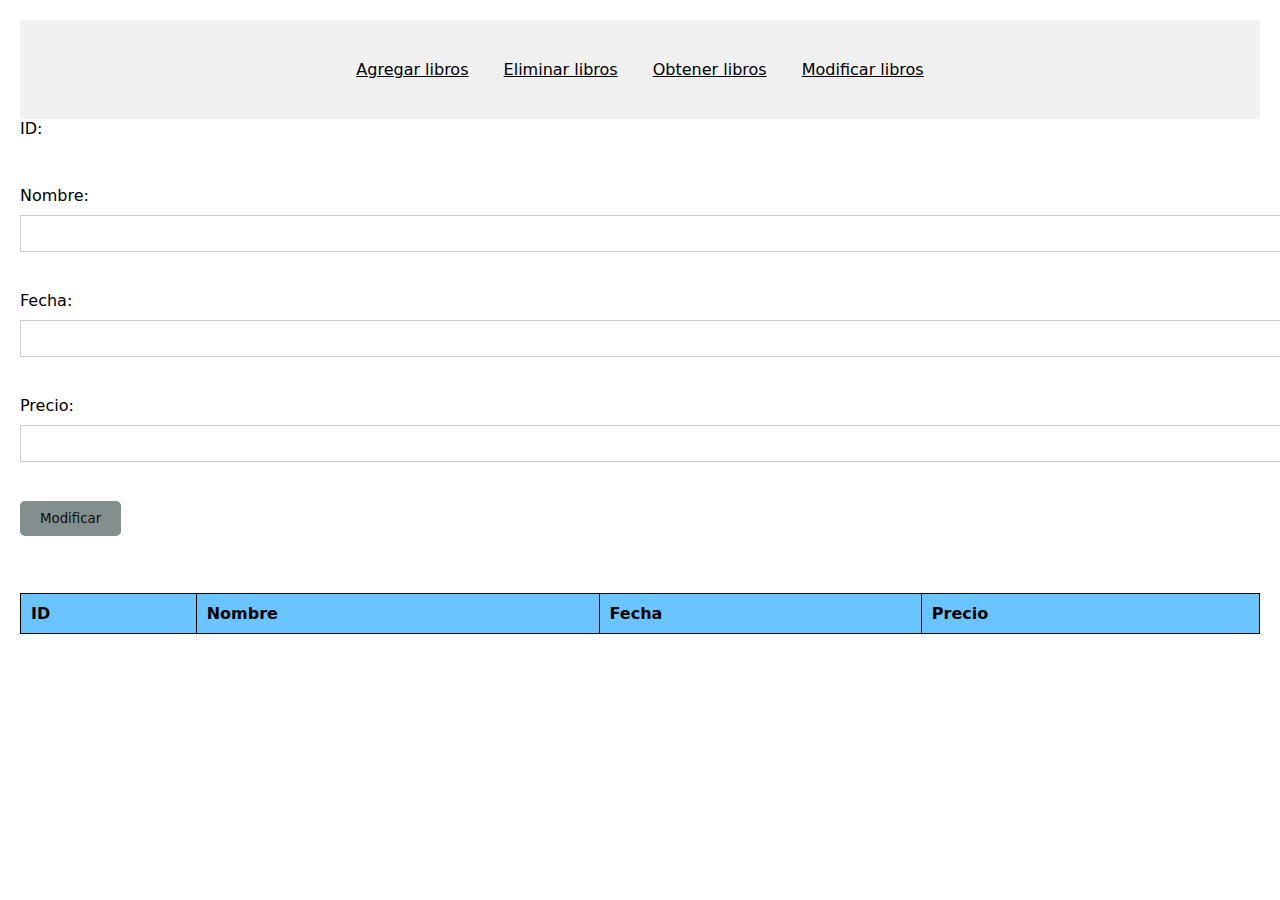
==== FRONTEND/MODIFY/modify.html @ b1a7fa63 "actualizado" ====
<!DOCTYPE html>
<html lang="en">

<head>
    <meta charset="UTF-8">
    <meta name="viewport" content="width=device-width, initial-scale=1.0">
    <title>Modificar Libros</title>
    <link rel="stylesheet" href="../style.css">
</head>

<body>
    <header>
        <a href="../ADD/add.html">Agregar libros</a>
        <a href="../DELETE/delete.html">Eliminar libros</a>
        <a href="../OBTAIN/obtain.html">Obtener libros</a>
        <a href="modify.html">Modificar libros</a>
    </header>
    <main class="mainModify">
        <div>
            <form action="" method="post" name="formModify" id="formModify">
                <label for="id">ID:</label>
                <input type="number" id="id" name="id" class="idinp" readonly>
                <br>
                <br>
                <label for="name">Nombre:</label>
                <input type="text" id="name" name="name">
                <br>
                <br>
                <label for="date">Fecha:</label>
                <input type="text" id="date" name="date">
                <br>
                <br>
                <label for="price">Precio:</label>
                <input type="text" id="price" name="price">
                <br>
                <br>
                <input type="submit" value="Modificar">

        </div>
        
        <br>
        <br>
        <br>

        <div>
            <table>
                <thead>

                    <tr>
                        <th>ID</th>
                        <th>Nombre</th>
                        <th>Fecha</th>
                        <th>Precio</th>
                    </tr>

                </thead>
                <tbody id="TableBooks">

                </tbody>


            </table>
        </div>
    </main>
    <script src="modify.js"></script>
</body>

</html>
---- FRONTEND/style.css ----
body {
font-family: system-ui, -apple-system, BlinkMacSystemFont, 'Segoe UI', Roboto, Oxygen, Ubuntu, Cantarell, 'Open Sans', 'Helvetica Neue', sans-serif;    
margin: 20px;
}

header {
    background-color: #f0f0f0;
    padding: 40px;
    text-align: center;

}


main {
    display: flex;
    flex-wrap: wrap;
    justify-content: center;
}

section {
    background-color: #f0f0f0;
    padding: 30px;
    margin: 20px;
    width: 30%;
    border: 1px solid #080000;
    box-shadow: 0 0 10px rgba(8, 183, 206, 0.1);
}


label {
    display: block;
    margin-bottom: 10px;
}

input[type="text"] {
    width: 100%;
    padding: 10px;
    margin-bottom: 20px;
    border: 1px solid #ccc;
}

input[type="date"] {
    width: 100%;
    padding: 10px;
    margin-bottom: 20px;
    border: 1px solid #ccc;
}

input[type="submit"] {
    background-color: #828f8c;
    color: #0e0c0c;
    padding: 10px 20px;
    border: none;
    border-radius: 5px;
    cursor: pointer;
    font-family: system-ui, -apple-system, BlinkMacSystemFont, 'Segoe UI', Roboto, Oxygen, Ubuntu, Cantarell, 'Open Sans', 'Helvetica Neue', sans-serif;
}

input[type="submit"]:hover {
    background-color: #2199c9;
}
a {
    font-family: system-ui, -apple-system, BlinkMacSystemFont, 'Segoe UI', Roboto, Oxygen, Ubuntu, Cantarell, 'Open Sans', 'Helvetica Neue', sans-serif;
    margin: 15px; 
    color: black;

}
.mainModify{

display:flex;
flex-direction: column;
}

table {
    border-collapse: collapse;
    width: 100%;
}
th, td {
    border: 1px solid black; 
    padding: 10px; 
    text-align: left;
}
th {
    background-color: #6ac4ff;
    margin: 0 10px; 
}
td {
    margin: 0 10px;
}
.idinp{
border-style: none;

}
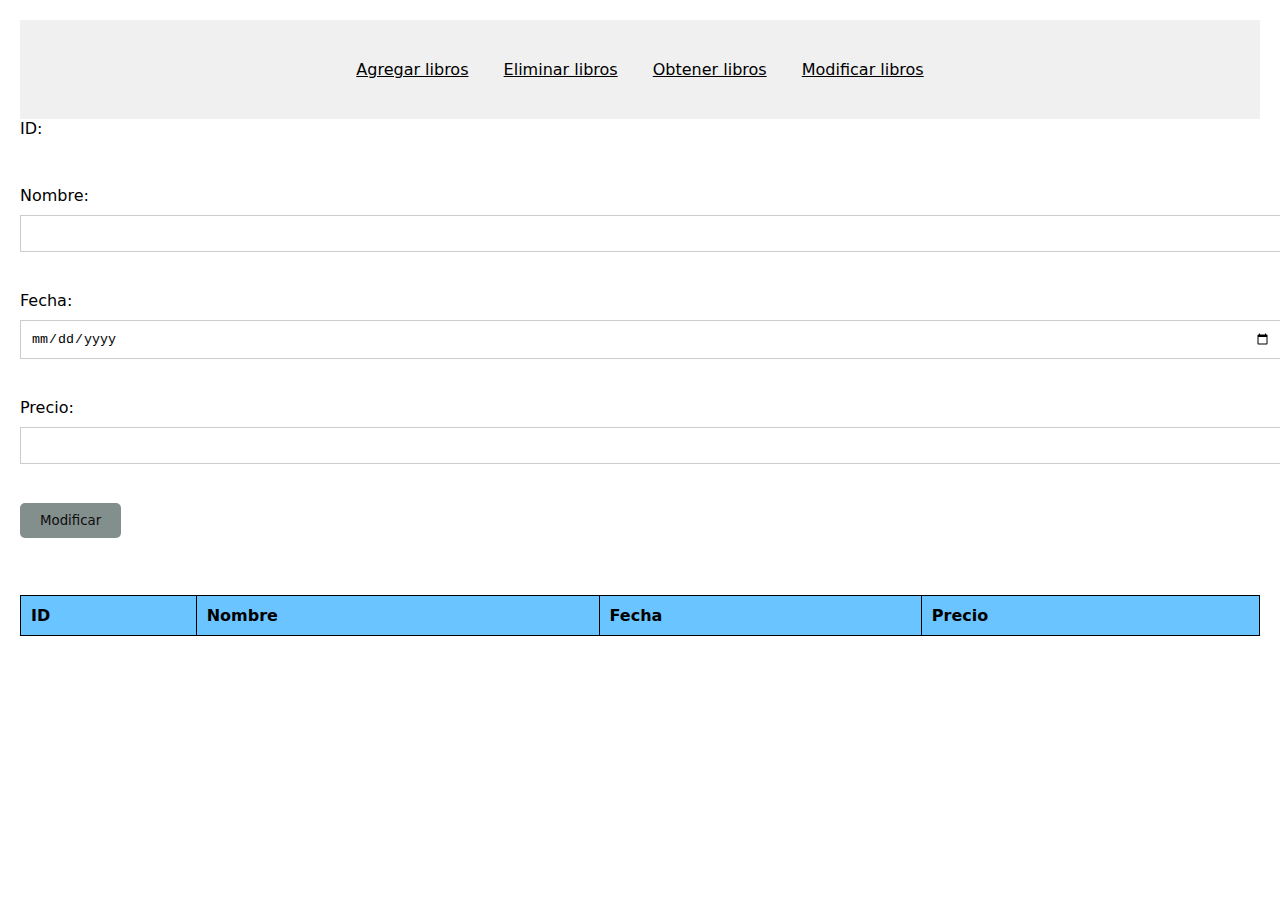
==== commit 887180bd: "seguir" ====
--- a/FRONTEND/MODIFY/modify.html
+++ b/FRONTEND/MODIFY/modify.html
@@ -6,6 +6,8 @@
     <meta name="viewport" content="width=device-width, initial-scale=1.0">
     <title>Modificar Libros</title>
     <link rel="stylesheet" href="../style.css">
+    <script src="modify.js"></script>
+
 </head>
 
 <body>
@@ -27,7 +29,7 @@
                 <br>
                 <br>
                 <label for="date">Fecha:</label>
-                <input type="text" id="date" name="date">
+                <input type="date" id="date" name="date">
                 <br>
                 <br>
                 <label for="price">Precio:</label>
@@ -62,7 +64,6 @@
             </table>
         </div>
     </main>
-    <script src="modify.js"></script>
 </body>
 
 </html>